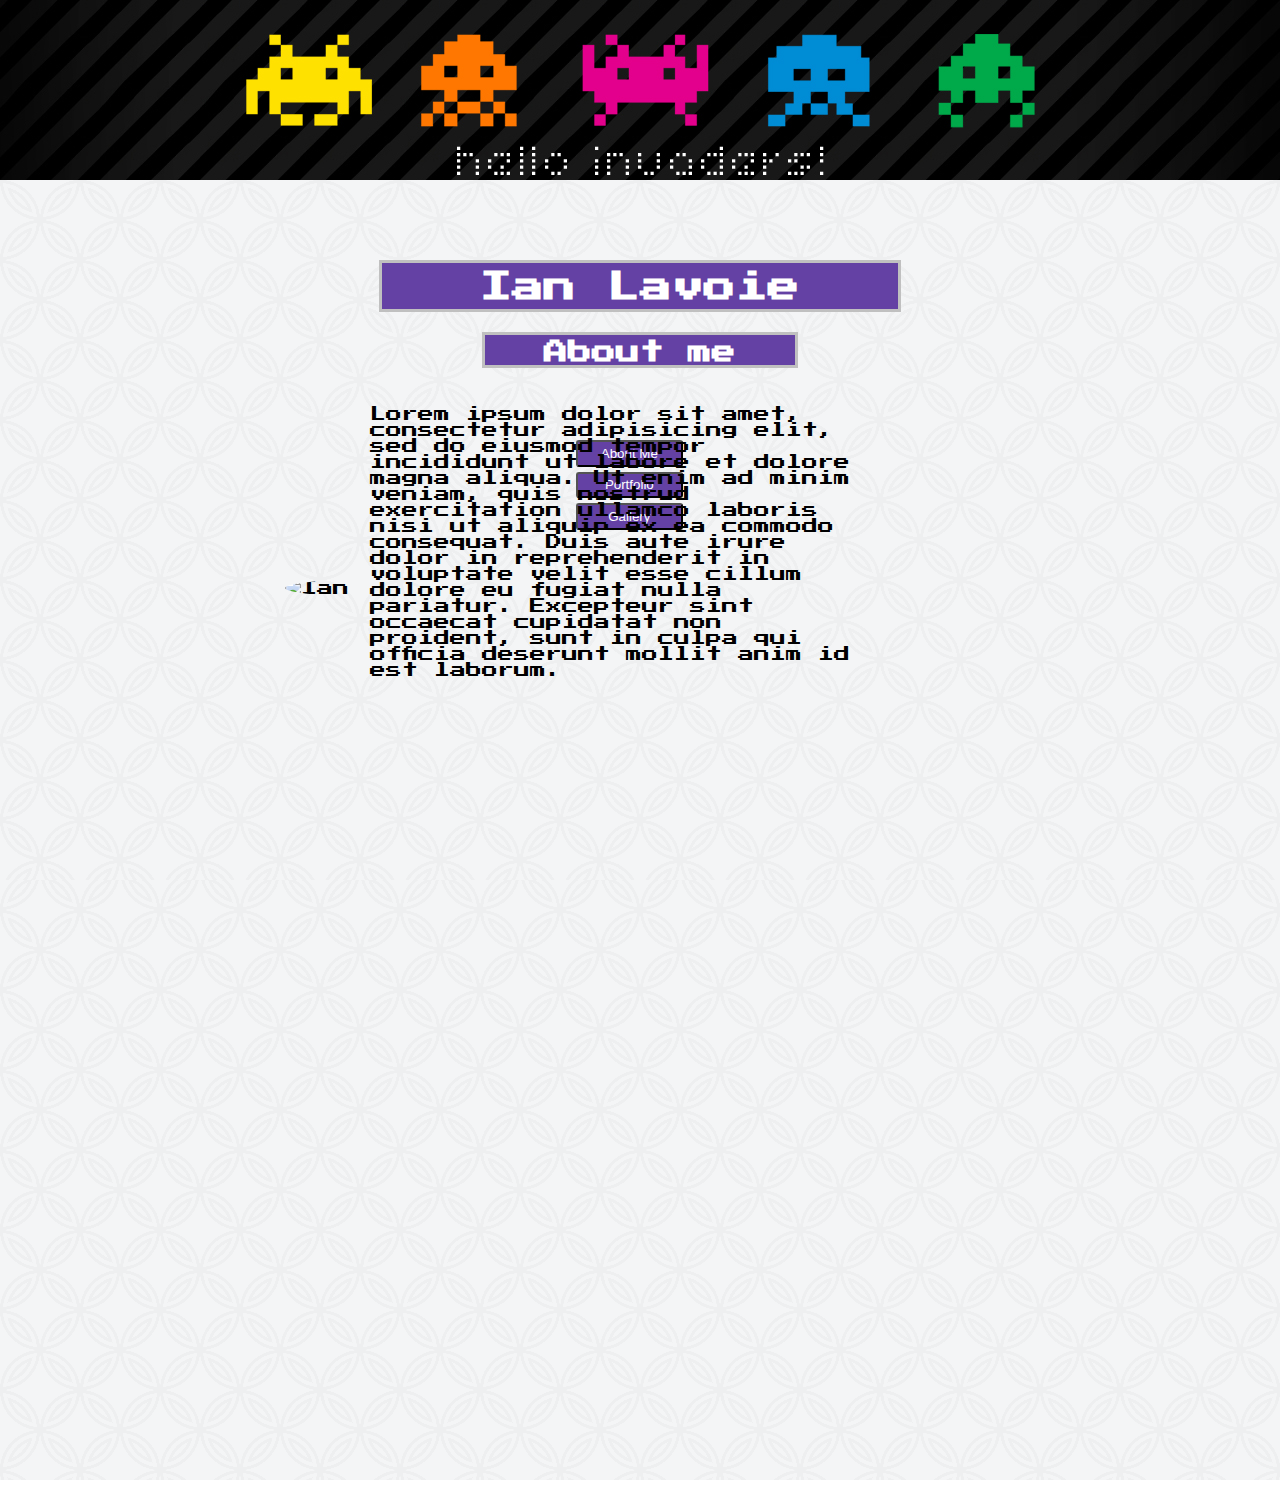
==== index.html @ 41ea526b "initial commit" ====
<!DOCTYPE html>
<html>
  <head>
    <meta charset="utf-8">
    <title>Portfolio</title>

    <!-- == styles == -->
    <link rel="stylesheet" type="text/css" href="style.css">
    <link href='https://fonts.googleapis.com/css?family=Press Start 2P' rel='stylesheet'
    type="text/css">

  </head>

  <body>

    <div id="nrdimg"></div>
    <div class="Start">
      <div id="titles">
        <h1 class="index_header">Ian Lavoie</h1>
        <h2 class="index_subheader">About me</h2>
      </div>
      <div class="button_group">
        <a href="index.html"><button class="button_about">About Me</button></a>
        <a href="Portfolio.html"><button class="button_portfolio">Portfolio</button></a>
        <a href="Gallery.html"><button class="button_gallery">Gallery</button></a>
      </div>

    </div>
    <div id="picture_ian">
      <img class="mclovin" src="../IJL_3pager/Img/IMG_1149.jpg" alt="Ian">
      <p class="para">Lorem ipsum dolor sit amet, consectetur adipisicing elit, sed do eiusmod tempor incididunt ut labore et dolore magna aliqua. Ut enim ad minim veniam, quis nostrud exercitation ullamco laboris nisi ut aliquip ex ea commodo consequat. Duis aute irure dolor in reprehenderit in voluptate velit esse cillum dolore eu fugiat nulla pariatur. Excepteur sint occaecat cupidatat non proident, sunt in culpa qui officia deserunt mollit anim id est laborum.</p>
    </div>
  </body>
</html>
---- style.css ----
body, html {
  height: 100%;
  margin: 0;
  margin-top: -10px;
  padding: 0;
  border: none;
  box-sizing: border-box;
  background-image: url("Img/contemporary_china_2.png");
}
body {
  font-family: 'Press Start 2P';
}
.Start {
  width: 100%;
  height: 170px;
}
#titles {
  width: auto;
  height: 100px;
  margin: 80px auto;
}
.index_header {
  height: 30px;
  width: 500px;
  margin: auto;
  padding: 8px;
  text-align: center;
  border: solid silver;
  background-color: #6441A4;
  color: white;
}
.index_subheader {
  height: 20px;
  width: 300px;
  margin: 20px auto;
  padding: 5px;
  text-align: center;
  border: solid silver;
  background-color: #6441A4;
  color: white;
}
#nrdimg {
  width: 100%;
  height: 200px;
  background-image: url("Img/Space-Invader1.jpg");
  background-size: cover;
  background-position: center;
}
.button_about {
  width: 8em;
  height: 2em;
  background-color: #6441A4;
  color: #fff;
  border-radius: 3px;
  padding: 3px;
  margin-bottom: 5px;
}
.button_about:hover {
  background-color: #ae84fb;
}
.button_portfolio {
  width: 8em;
  height: 2em;
  background-color: #6441A4;
  color: #fff;
  border-radius: 3px;
  padding: 3px;
  margin-bottom: 5px;
}
.button_portfolio:hover{
  background-color: #ae84fb;
}
.button_gallery {
  width: 8em;
  height: 2em;
  background-color: #6441A4;
  color: #fff;
  border-radius: 3px;
  padding: 3px;
}
.button_gallery:hover {
  background-color: #ae84fb;
}
.button_group {
  width: 10%;
  margin-left: auto;
  margin-right: auto;
}
#picture_ian{
  margin-left: -280px;
  margin-top: 150px;
  height: 100%;
  width: 100%;
}
button {
  cursor: pointer;
}
.mclovin {
  margin: auto;
  max-width: 150px;
  max-height: 200px;
  border-radius: 50%;
  display: block;
}
.para {
  width: 500px;
  margin-left: 650px;
  margin-top: -190px;
}
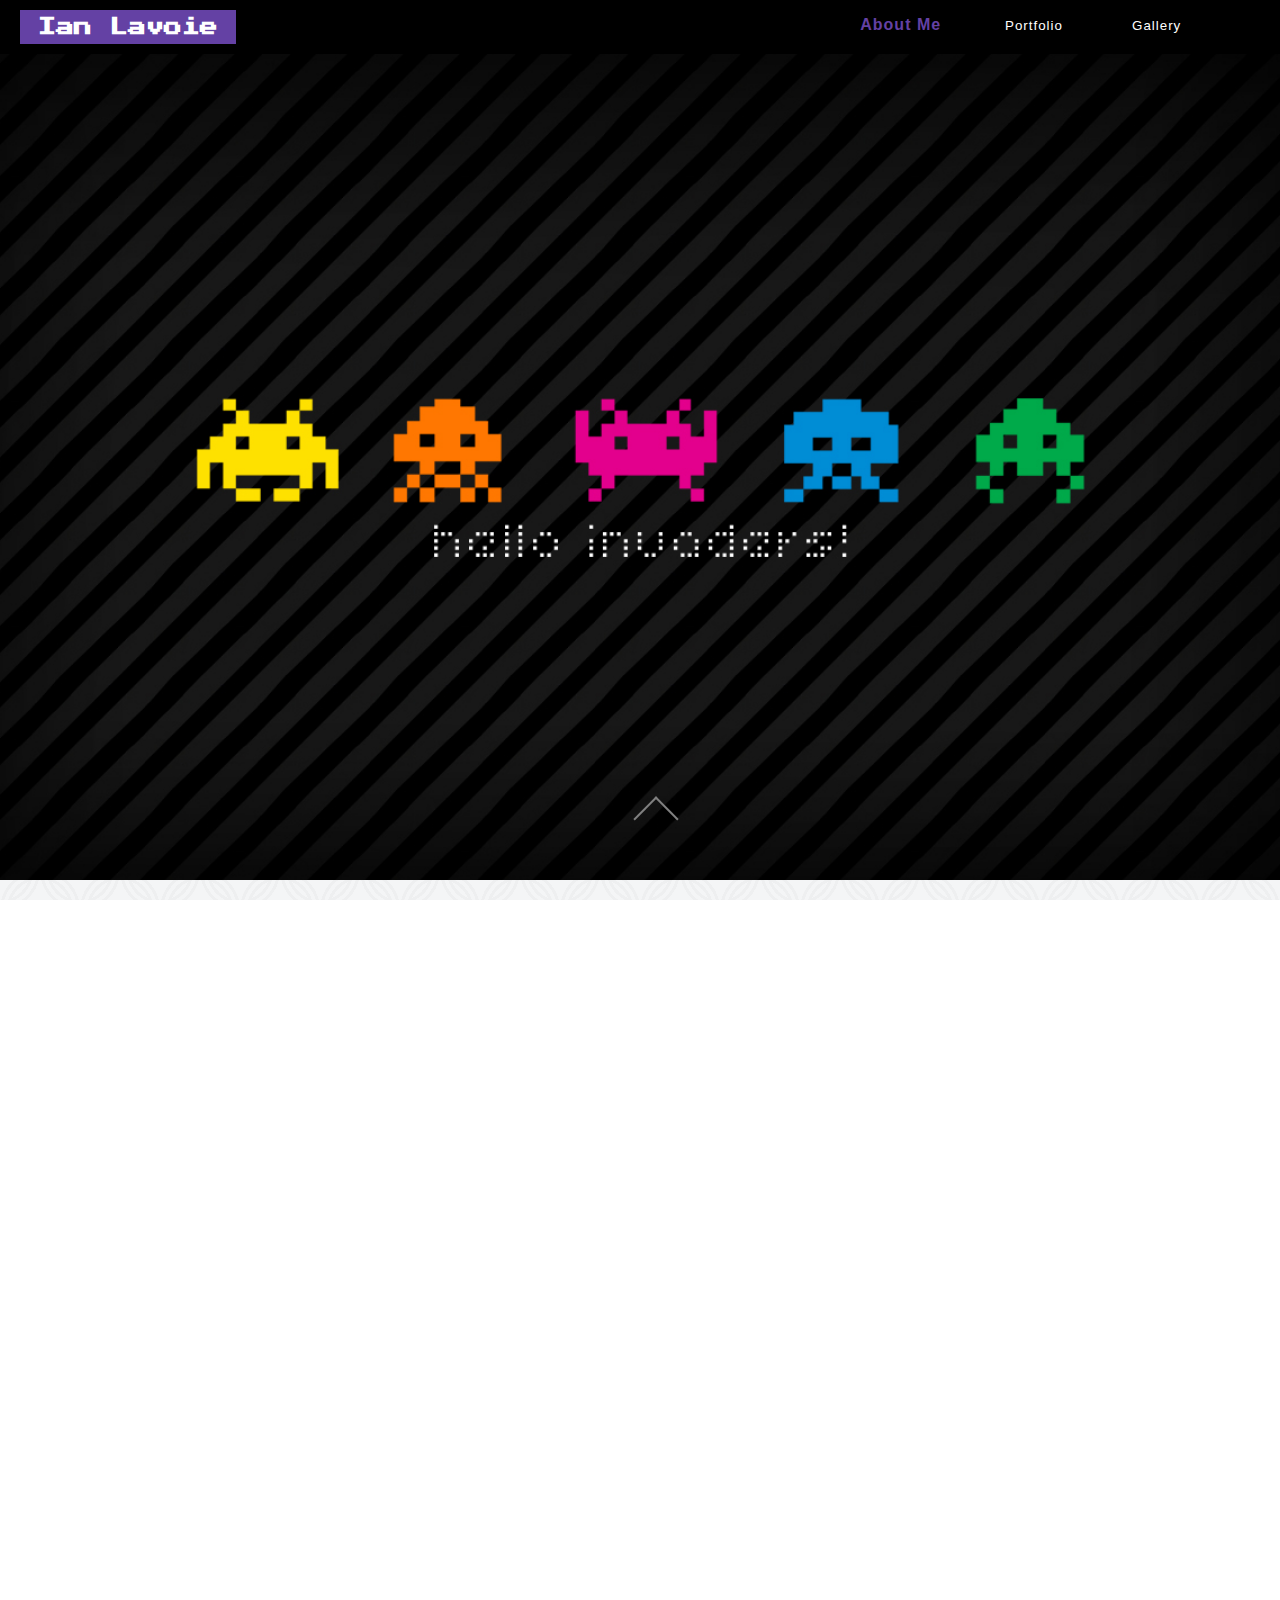
==== commit fe8c3213: "Merge 0240470b6a2e713ccaa1d28131c9f08fdd703055 into 7bc308a9a523c91e622179e67e81c13302527343" ====
--- a/index.html
+++ b/index.html
@@ -1,34 +1,44 @@
 <!DOCTYPE html>
 <html>
   <head>
-    <meta charset="utf-8">
+    <meta charset="utf-8" />
     <title>Portfolio</title>
 
     <!-- == styles == -->
-    <link rel="stylesheet" type="text/css" href="style.css">
-    <link href='https://fonts.googleapis.com/css?family=Press Start 2P' rel='stylesheet'
-    type="text/css">
-
+    <link rel="stylesheet" type="text/css" href="style.css" />
+    <link
+      href="https://fonts.googleapis.com/css?family=Press Start 2P"
+      rel="stylesheet"
+      type="text/css"
+    />
   </head>
 
   <body>
+    <div id="nrdimg"></div>
+    <nav class="nabBar" id="navBar">
+        <h1 id="titles" class="index_header">Ian Lavoie</h1>
+      <div class="button_group">
+        <a href="index.html"><button class="nav_button button_about">About Me</button></a>
+        <a href="Portfolio.html"
+          ><button class="nav_button button_portfolio">Portfolio</button></a
+        >
+        <a href="Gallery.html"
+          ><button class="nav_button button_gallery">Gallery</button></a
+        >
+      </div>
+    </nav>
 
-    <div id="nrdimg"></div>
-    <div class="Start">
-      <div id="titles">
-        <h1 class="index_header">Ian Lavoie</h1>
-        <h2 class="index_subheader">About me</h2>
-      </div>
-      <div class="button_group">
-        <a href="index.html"><button class="button_about">About Me</button></a>
-        <a href="Portfolio.html"><button class="button_portfolio">Portfolio</button></a>
-        <a href="Gallery.html"><button class="button_gallery">Gallery</button></a>
-      </div>
-
-    </div>
     <div id="picture_ian">
-      <img class="mclovin" src="../IJL_3pager/Img/IMG_1149.jpg" alt="Ian">
-      <p class="para">Lorem ipsum dolor sit amet, consectetur adipisicing elit, sed do eiusmod tempor incididunt ut labore et dolore magna aliqua. Ut enim ad minim veniam, quis nostrud exercitation ullamco laboris nisi ut aliquip ex ea commodo consequat. Duis aute irure dolor in reprehenderit in voluptate velit esse cillum dolore eu fugiat nulla pariatur. Excepteur sint occaecat cupidatat non proident, sunt in culpa qui officia deserunt mollit anim id est laborum.</p>
+      <img class="mclovin" src="Img/IMG_1149.jpg" alt="Ian" />
+      <p class="para">
+        Lorem ipsum dolor sit amet, consectetur adipisicing elit, sed do eiusmod
+        tempor incididunt ut labore et dolore magna aliqua. Ut enim ad minim
+        veniam, quis nostrud exercitation ullamco laboris nisi ut aliquip ex ea
+        commodo consequat. Duis aute irure dolor in reprehenderit in voluptate
+        velit esse cillum dolore eu fugiat nulla pariatur. Excepteur sint
+        occaecat cupidatat non proident, sunt in culpa qui officia deserunt
+        mollit anim id est laborum.
+      </p>
     </div>
   </body>
 </html>
--- a/style.css
+++ b/style.css
@@ -1,109 +1,137 @@
-body, html {
+body,
+html {
   height: 100%;
   margin: 0;
   margin-top: -10px;
   padding: 0;
   border: none;
+  max-width: 100vw;
+  overflow-x: hidden;
   box-sizing: border-box;
   background-image: url("Img/contemporary_china_2.png");
 }
 body {
-  font-family: 'Press Start 2P';
+  font-family: "Press Start 2P";
 }
-.Start {
-  width: 100%;
-  height: 170px;
-}
-#titles {
-  width: auto;
-  height: 100px;
-  margin: 80px auto;
-}
+
 .index_header {
-  height: 30px;
-  width: 500px;
-  margin: auto;
+  width: 200px;
+  margin: 10px 20px;
   padding: 8px;
+  font-size: 18px;
   text-align: center;
-  border: solid silver;
-  background-color: #6441A4;
-  color: white;
-}
-.index_subheader {
-  height: 20px;
-  width: 300px;
-  margin: 20px auto;
-  padding: 5px;
-  text-align: center;
-  border: solid silver;
-  background-color: #6441A4;
+  background-color: #6441a4;
   color: white;
 }
 #nrdimg {
+  position: relative;
   width: 100%;
-  height: 200px;
+  height: 100vh;
   background-image: url("Img/Space-Invader1.jpg");
   background-size: cover;
   background-position: center;
+  background-attachment: fixed;
 }
-.button_about {
+
+#nrdimg::after {
+  position: absolute;
+  bottom: 5vh;
+  left: 50%;
+  content: "";
+  height: 30px;
+  width: 30px;
+  border-right: 2px solid gray;
+  border-bottom: 2px solid gray;
+  transform: rotateZ(-135deg);
+  animation: scrollPrompt 2s infinite;
+}
+
+@keyframes scrollPrompt {
+  0% {
+    transform: translateY(-40px) rotateZ(-135deg);
+  }
+  50% {
+    transform: translateY(10px) rotateZ(-135deg);
+  }
+  100% {
+    transform: translateY(-40px) rotateZ(-135deg);
+  }
+}
+
+.nabBar {
+  background-color: rgba(0, 0, 0, 0.953);
+  width: 100vw;
+  position: absolute;
+  z-index: 99;
+  top: 0;
+  left: 0;
+  display: flex;
+  flex-direction: row;
+  justify-content: space-between;
+  align-items: center;
+}
+.button_group {
+  margin-right: 70px;
+}
+.nav_button {
+  letter-spacing: 1px;
+  position: relative;
   width: 8em;
   height: 2em;
-  background-color: #6441A4;
+  background-color: transparent;
+  border: none;
   color: #fff;
-  border-radius: 3px;
   padding: 3px;
   margin-bottom: 5px;
+  transition: all 0.4s ease-in-out;
 }
-.button_about:hover {
+.nav_button:hover {
+  color: #ae84fb;
+}
+
+.nav_button::after {
+  content: " ";
+  position: absolute;
+  top: 0;
+  left: 50%;
+  width: 0;
+  height: 3px;
+  border-radius: 10px;
+  transition: all 0.4s ease-in-out;
+}
+
+.nav_button:hover::after {
+  left: 0;
+  width: 100%;
   background-color: #ae84fb;
 }
-.button_portfolio {
-  width: 8em;
-  height: 2em;
-  background-color: #6441A4;
-  color: #fff;
-  border-radius: 3px;
-  padding: 3px;
-  margin-bottom: 5px;
+
+.button_about {
+  font-size: 16px;
+  font-weight: 900;
+  color: #6441a4;
 }
-.button_portfolio:hover{
-  background-color: #ae84fb;
-}
-.button_gallery {
-  width: 8em;
-  height: 2em;
-  background-color: #6441A4;
-  color: #fff;
-  border-radius: 3px;
-  padding: 3px;
-}
-.button_gallery:hover {
-  background-color: #ae84fb;
-}
-.button_group {
-  width: 10%;
-  margin-left: auto;
-  margin-right: auto;
-}
-#picture_ian{
-  margin-left: -280px;
-  margin-top: 150px;
-  height: 100%;
-  width: 100%;
+
+#picture_ian {
+  max-width: 80vw;
+  height: 90vh;
+  margin: 50px auto;
+  display: flex;
+  flex-direction: row;
+  justify-content: space-between;
+  align-items: center;
+  position: relative;
 }
 button {
   cursor: pointer;
 }
 .mclovin {
   margin: auto;
-  max-width: 150px;
-  max-height: 200px;
-  border-radius: 50%;
-  display: block;
+  margin-left: 30px;
+  max-width: 350px;
+  max-height: 600px;
 }
 .para {
-  width: 500px;
-  margin-left: 650px;
-  margin-top: -190px;
+margin-left: 90px;
+line-height: 1.5;
 }
